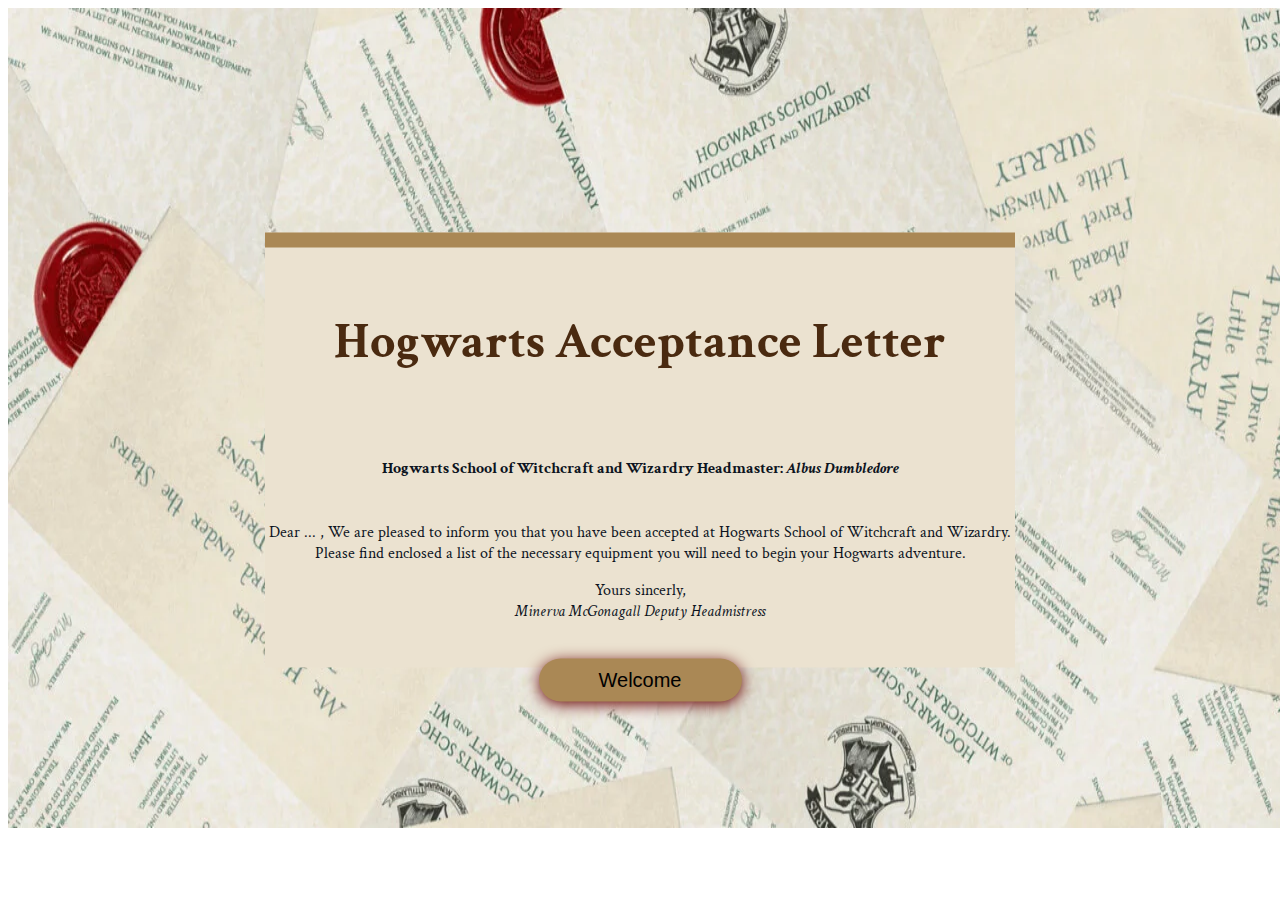
==== index.html @ a3dafd26 "added images" ====
<!DOCTYPE html>
<html lang="en">
	<head>
		<meta charset="UTF-8" />
		<meta http-equiv="X-UA-Compatible" content="IE=edge" />
		<meta name="viewport" content="width=device-width, initial-scale=1.0" />
		<!--bootstrap-->
		<link
			href="https://cdn.jsdelivr.net/npm/bootstrap@5.2.0/dist/css/bootstrap.min.css"
			rel="stylesheet"
			integrity="sha384-gH2yIJqKdNHPEq0n4Mqa/HGKIhSkIHeL5AyhkYV8i59U5AR6csBvApHHNl/vI1Bx"
			crossorigin="anonymous"
		/>
		<script
			src="https://cdn.jsdelivr.net/npm/bootstrap@5.2.0/dist/js/bootstrap.bundle.min.js"
			integrity="sha384-A3rJD856KowSb7dwlZdYEkO39Gagi7vIsF0jrRAoQmDKKtQBHUuLZ9AsSv4jD4Xa"
			crossorigin="anonymous"
		></script>
		<!--font awesome-->
		<link rel="preconnect" href="https://fonts.googleapis.com" />
		<link rel="preconnect" href="https://fonts.gstatic.com" crossorigin />
		<link
			href="https://fonts.googleapis.com/css2?family=Crimson+Text:ital,wght@0,400;0,600;1,400&display=swap"
			rel="stylesheet"
		/>
		<link rel="stylesheet" href="style.css" />
		<meta
			name="description"
			content="Check out this Harry Potter Wizard World creatde by Front-end Developer, Elizabeth Jeudy"
		/>
		<title>World of Wizardry</title>
	</head>
	<body>
		<div class="hogwartsLetter">
			<img
				class="bgLetters"
				src="images/personalised-hogwarts-acceptance-letter_2048x_optimized_2048x_60634f1a-abf2-4e05-b308-8c38e5fad016_2048x.jpg"
				alt="Hogwarts School of Witchcraft and Wizardry letters"
			/>
			<div class="centered">
				<h2>Hogwarts Acceptance Letter</h2>
				<br />
				<h4>
					Hogwarts School of Witchcraft and Wizardry Headmaster:
					<em>Albus Dumbledore</em>
					<br />
					<br />
				</h4>
				<p>
					Dear ... , We are pleased to inform you that you have been accepted at
					Hogwarts School of Witchcraft and Wizardry. Please find enclosed a
					list of the necessary equipment you will need to begin your Hogwarts
					adventure.
				</p>
				<p>
					Yours sincerly, <br />
					<em>Minerva McGonagall Deputy Headmistress</em>
				</p>
				<br />
				<a href="home.html">
					<button type="button" aria-label="welcome" class="welcomeButton">
						Welcome
					</button></a
				>
			</div>
		</div>
	</body>
</html>
---- style.css ----
:root {
	--primary-color: #ebe2d0;
	--secondary-color: #0d141e;
	--primary-accent-color: #aa8855;
	--secondary-accent-color: #4a2a10;
}

body {
	font-family: "Crimson Text", serif;
}

h2 {
	color: var(--secondary-accent-color);
	font-size: 50px;
}

.navbar-beige {
	background-color: var(--primary-color);
}

.navbar-darkblue {
	background-color: var(--secondary-color);
	color: var(--secondary-color);
}

.bgLetters {
	height: 820px;
	width: 1440px;
}
.centered {
	border-top: 15px solid #aa8855;
	padding-top: 20px;
	box-sizing: content-box;
	height: 400px;
	width: 750px;
	background-color: var(--primary-color);
	color: var(--secondary-color);
	position: absolute;
	top: 50%;
	left: 50%;
	transform: translate(-50%, -50%);
	text-align: center;
}

.welcomeButton {
	background-color: var(--primary-accent-color);
	border: none;
	padding: 10px 60px;
	font-size: 20px;
	border-radius: 50px;
	box-shadow: 0 3px 15px #6a0607;
}

.welcomeButton:hover {
	background: var(--secondary-accent-color);
}
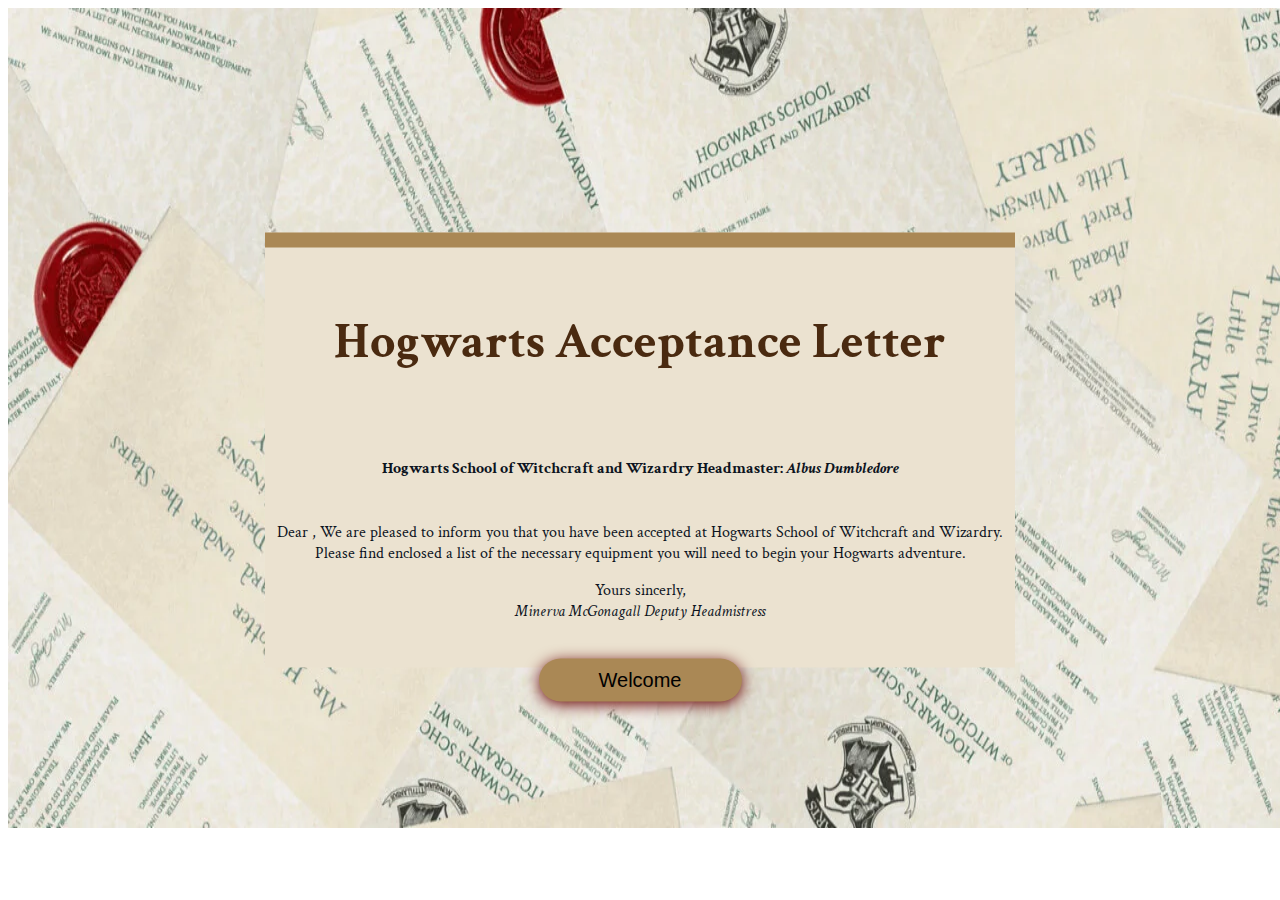
==== commit 617c14d4: "added .innerHTML for user input" ====
--- a/index.html
+++ b/index.html
@@ -47,10 +47,10 @@
 					<br />
 				</h4>
 				<p>
-					Dear ... , We are pleased to inform you that you have been accepted at
-					Hogwarts School of Witchcraft and Wizardry. Please find enclosed a
-					list of the necessary equipment you will need to begin your Hogwarts
-					adventure.
+					Dear <em><span class="user-name"></span></em> , We are pleased to
+					inform you that you have been accepted at Hogwarts School of
+					Witchcraft and Wizardry. Please find enclosed a list of the necessary
+					equipment you will need to begin your Hogwarts adventure.
 				</p>
 				<p>
 					Yours sincerly, <br />
@@ -64,5 +64,6 @@
 				>
 			</div>
 		</div>
+		<script src="script.js"></script>
 	</body>
 </html>
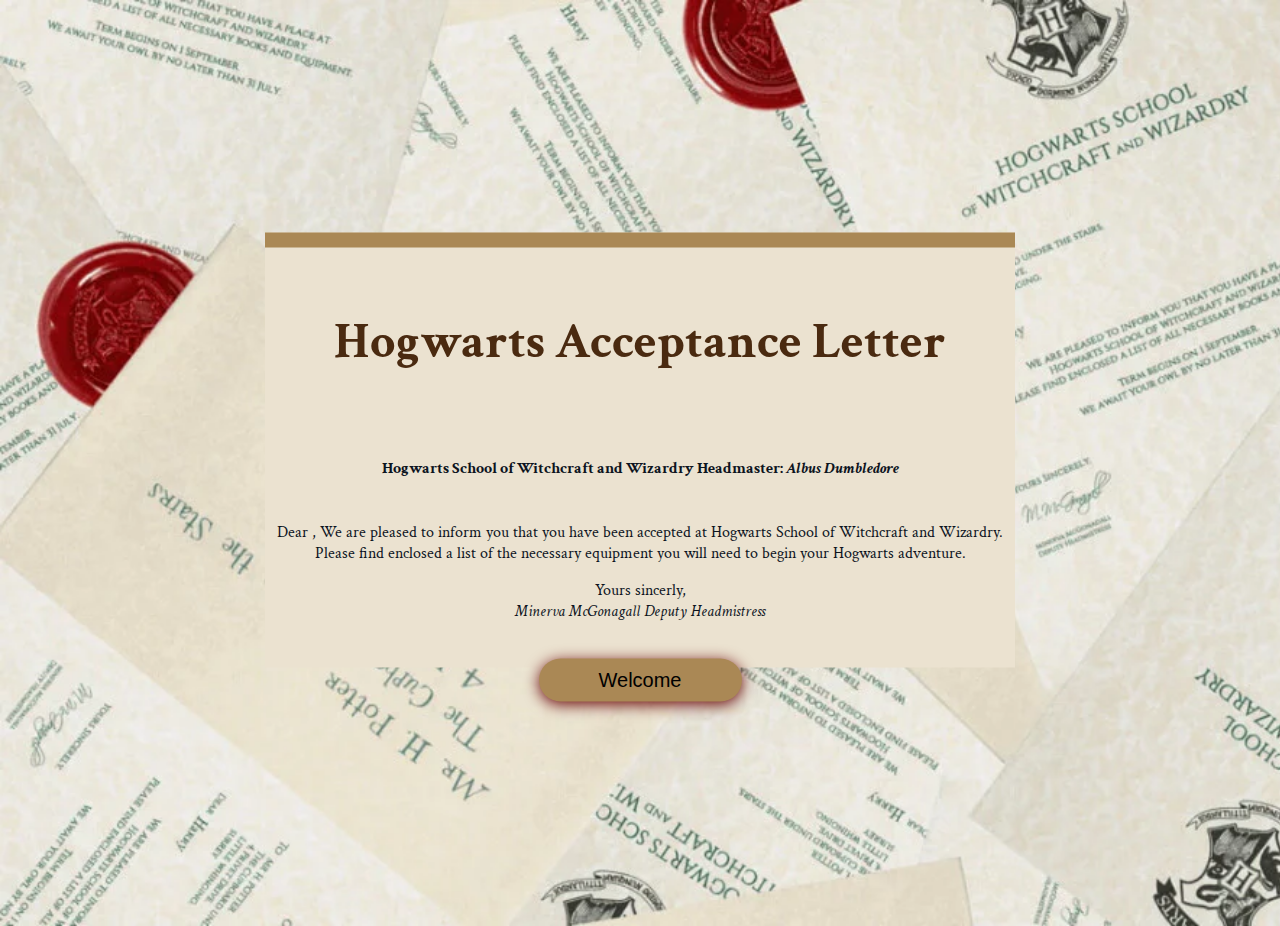
==== commit 414077fb: "updated bg styling" ====
--- a/index.html
+++ b/index.html
@@ -31,12 +31,7 @@
 		<title>World of Wizardry</title>
 	</head>
 	<body>
-		<div class="hogwartsLetter">
-			<img
-				class="bgLetters"
-				src="images/personalised-hogwarts-acceptance-letter_2048x_optimized_2048x_60634f1a-abf2-4e05-b308-8c38e5fad016_2048x.jpg"
-				alt="Hogwarts School of Witchcraft and Wizardry letters"
-			/>
+		<div class="container">
 			<div class="centered">
 				<h2>Hogwarts Acceptance Letter</h2>
 				<br />
--- a/style.css
+++ b/style.css
@@ -6,6 +6,10 @@
 }
 
 body {
+	background-image: url("images/personalised-hogwarts-acceptance-letter_2048x_optimized_2048x_60634f1a-abf2-4e05-b308-8c38e5fad016_2048x.jpg");
+	background-repeat: no-repeat;
+	background-size: cover;
+	height: 910px;
 	font-family: "Crimson Text", serif;
 }
 
@@ -23,10 +27,6 @@
 	color: var(--secondary-color);
 }
 
-.bgLetters {
-	height: 820px;
-	width: 1440px;
-}
 .centered {
 	border-top: 15px solid #aa8855;
 	padding-top: 20px;
